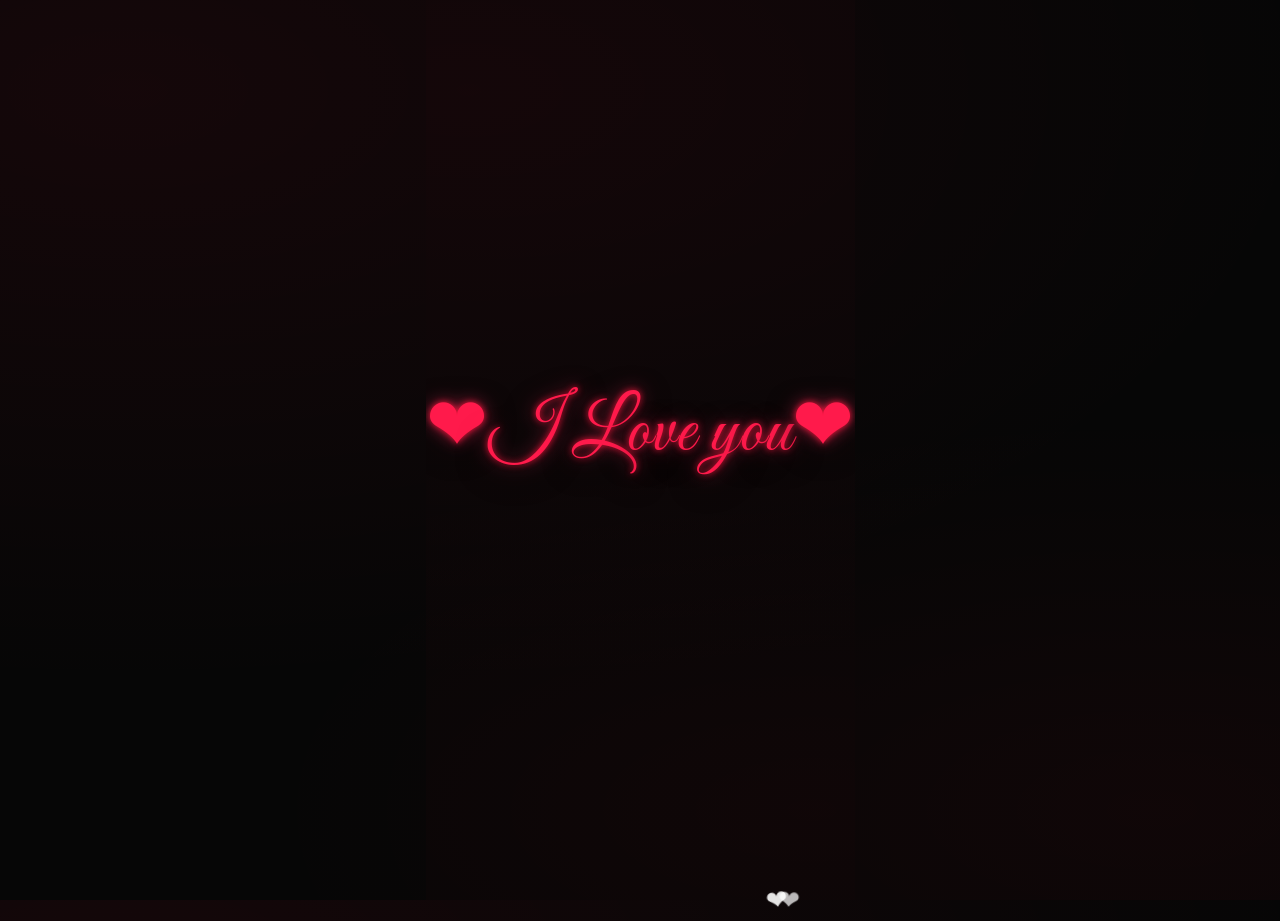
==== index.html @ e8371865 "Add files via upload" ====
<!DOCTYPE html>
<html lang="en">
<head>
  <meta charset="utf-8" />
  <title>Will you be my girlfriend?</title>

  <!-- Beautiful script + modern sans -->
  <link href="https://fonts.googleapis.com/css2?family=Great+Vibes&family=Poppins:wght@300;600&display=swap" rel="stylesheet">

  <style>
    :root{
      --red1: #ff1a4b;
      --red2: #ff3366;
      --bg: #060606;
    }

    html,body{
      height:100%;
      margin:0;
      background: radial-gradient(1200px 600px at 10% 10%, rgba(255,20,60,0.06), transparent),
                  radial-gradient(900px 400px at 90% 90%, rgba(255,10,40,0.04), transparent),
                  var(--bg);
      font-family: "Poppins", system-ui, -apple-system, "Segoe UI", Roboto, "Helvetica Neue", Arial;
      overflow:hidden;
      display:flex;
      align-items:center;
      justify-content:center;
      color:white;
    }

    /* floating hearts (background) */
    .heart {
      position:absolute;
      bottom:-20px;
      font-size:18px;
      opacity:0.75;
      filter: blur(0.2px);
      animation: floatUp linear infinite;
    }
    @keyframes floatUp {
      0% { transform: translateY(0) scale(0.9); opacity:0.9; }
      100% { transform: translateY(-120vh) scale(1.4); opacity:0; }
    }

    /* Center column */
    .center {
      z-index: 5;
      text-align:center;
      pointer-events: auto;
    }

    /* I Love You — fancy script and per-letter animation */
    #loveText{
      font-family: "Great Vibes", cursive;
      font-size: 4.6rem;
      line-height:1;
      color: var(--red1);
      letter-spacing: 1px;
      text-shadow:
        0 0 6px rgba(255,20,60,0.9),
        0 0 18px rgba(255,50,100,0.6),
        0 8px 30px rgba(0,0,0,0.6);
      cursor: pointer;
      user-select: none;
      -webkit-tap-highlight-color: transparent;
      display:inline-block;
    }

    /* each character animation */
    .letter {
      display:inline-block;
      opacity:0;
      transform: translateY(30px) scale(0.95) rotate(-2deg);
      animation: letterIn 600ms cubic-bezier(.2,.9,.3,1) forwards;
    }
    @keyframes letterIn {
      to { opacity:1; transform: translateY(0) scale(1) rotate(0deg); }
    }

    /* small hint text */
    #hint {
      font-size: 0.95rem;
      color: rgba(255,160,180,0.95);
      margin-top: 10px;
      text-shadow: 0 0 6px rgba(255,50,100,0.12);
      opacity:0;
      transform: translateY(6px);
      transition: all 400ms ease;
    }
    #hint.visible { opacity:1; transform: translateY(0); }

    /* Popup - centered and precise */
    #popup {
      position: fixed;
      top: 50%;
      left: 50%;
      transform: translate(-50%, -50%) scale(0.0);
      transition: transform 430ms cubic-bezier(.2,.95,.2,1);
      z-index: 999;
      pointer-events: none;
      width: min(520px, 92vw);
      max-width: 92vw;
      box-sizing: border-box;
    }

    #popup.show {
      transform: translate(-50%, -50%) scale(1);
      pointer-events: auto;
    }

    .popup-card{
      background: linear-gradient(180deg, rgba(18,18,18,0.98), rgba(12,12,12,0.98));
      border-radius: 18px;
      padding: 28px;
      border: 1px solid rgba(255,40,80,0.12);
      box-shadow: 0 12px 40px rgba(0,0,0,0.6), 0 0 24px rgba(255,20,60,0.06) inset;
      color: #fff;
      position: relative;
      overflow: visible;
    }

    .popup-card h2{
      margin:0 0 18px 0;
      font-size:1.6rem;
      color: #ffd6e2;
      text-shadow: 0 0 10px rgba(255,20,60,0.12);
      font-weight:600;
    }

    /* Button area: fixed height area so moving is smooth & contained */
    .btn-area{
      position: relative;
      width:100%;
      height:110px; /* room to dodge */
      display:block;
      margin-top: 6px;
    }

    .btn{
      position: absolute;
      padding: 12px 20px;
      border-radius: 12px;
      border: none;
      font-size: 1.05rem;
      cursor: pointer;
      user-select: none;
      transition: left 220ms ease, top 220ms ease, transform 160ms ease;
      box-shadow: 0 6px 18px rgba(0,0,0,0.45);
    }

    .yes{
      background: linear-gradient(180deg, var(--red1), var(--red2));
      color: white;
      left: 50%;
      transform: translate(-50%, -50%);
      top: 50%;
      box-shadow: 0 8px 26px rgba(255,20,60,0.25);
    }
    .yes:active { transform: translate(-50%, -50%) scale(0.98); }

    .no{
      background: #8a8a8a;
      color: white;
      top: 50%;
      left: calc(50% + 110px); /* fallback initial position */
      transform: translate(-50%, -50%);
    }

    /* Final success message */
    .final {
      text-align:center;
      padding: 34px;
      font-size: 1.5rem;
      color:#ffdfe6;
      text-shadow: 0 0 12px rgba(255,60,80,0.12);
    }

    /* smaller screens adjustments */
    @media (max-width:420px){
      #loveText { font-size: 3.2rem; }
      .btn-area{ height:140px; }
      .no{ left: calc(50% + 80px); }
    }

  </style>
</head>
<body>

  <div class="center">
    <div id="loveText">❤️I Love you❤️</div>
    <div id="hint">(click on it)</div>
  </div>

  <!-- popup -->
  <div id="popup" aria-hidden="true">
    <div class="popup-card" role="dialog" aria-modal="true" aria-label="Proposal">
      <h2>Will you be my girlfriend?</h2>

      <div class="btn-area" id="btnArea">
        <button class="btn yes" id="yesBtn">Yes ❤️</button>
        <button class="btn no" id="noBtn">No ❌</button>
      </div>
    </div>
  </div>

  <!-- floating hearts background -->
  <script>
    // small floating hearts in background
    function createHeartBg(){
      const h = document.createElement('div');
      h.className = 'heart';
      h.textContent = '❤';
      const size = Math.random() * 18 + 12;
      h.style.fontSize = size + 'px';
      h.style.left = (Math.random() * 100) + 'vw';
      h.style.animationDuration = (Math.random() * 4 + 5) + 's';
      h.style.opacity = (Math.random()*0.5 + 0.4);
      h.style.transform = 'translateY(0) rotate('+ (Math.random()*40 - 20) +'deg)';
      document.body.appendChild(h);
      setTimeout(()=> h.remove(), 9000);
    }
    setInterval(createHeartBg, 520);

    // LETTER-BY-LETTER: wrap each char in span with staggered delay
    const loveText = document.getElementById('loveText');
    const hint = document.getElementById('hint');
    function splitAndAnimate(textEl){
      const raw = textEl.textContent.trim();
      textEl.innerHTML = '';
      [...raw].forEach((ch, i) => {
        const span = document.createElement('span');
        span.className = 'letter';
        span.textContent = (ch === ' ') ? '\u00A0' : ch;
        span.style.animationDelay = (i * 0.08) + 's';
        textEl.appendChild(span);
      });
      // show hint after full reveal
      const totalDelay = raw.length * 0.08 + 0.45;
      setTimeout(()=> hint.classList.add('visible'), totalDelay*1000);
    }

    // initial split + animate
    splitAndAnimate(loveText);

    // small burst of hearts around text when clicked
    function burstHeartsAt(el, count = 8){
      const rect = el.getBoundingClientRect();
      for(let i=0;i<count;i++){
        const h = document.createElement('div');
        h.className = 'heart';
        h.textContent = '❤';
        const size = Math.random()*16 + 12;
        h.style.fontSize = size + 'px';
        h.style.left = (rect.left + rect.width * Math.random()) + 'px';
        h.style.top = (rect.top + rect.height * Math.random()) + 'px';
        h.style.animationDuration = (Math.random()*1 + 1) + 's';
        h.style.opacity = 1;
        h.style.transform = 'translateY(0) scale(1)';
        h.style.transition = 'transform 800ms ease, opacity 800ms ease';
        document.body.appendChild(h);
        // animate upwards then remove
        requestAnimationFrame(()=> {
          h.style.transform = 'translateY(-120vh) scale(1.6)';
          h.style.opacity = 0;
        });
        setTimeout(()=> h.remove(), 1200);
      }
    }

    // POPUP handling
    const popup = document.getElementById('popup');
    const btnArea = document.getElementById('btnArea');
    const yesBtn = document.getElementById('yesBtn');
    const noBtn = document.getElementById('noBtn');

    // place buttons inside btn-area so they are properly aligned & contained
    function placeInitialButtons(){
      // ensure btn-area has been laid out
      const areaW = btnArea.clientWidth;
      const areaH = btnArea.clientHeight;
      const yesW = yesBtn.offsetWidth;
      const yesH = yesBtn.offsetHeight;
      const noW = noBtn.offsetWidth;
      const noH = noBtn.offsetHeight;
      // center yes
      yesBtn.style.left = (areaW/2 - yesW/2) + 'px';
      yesBtn.style.top  = (areaH/2 - yesH/2) + 'px';
      // place no to the right if there is space otherwise below
      const gap = 24;
      const rightX = areaW/2 + yesW/2 + gap;
      if (rightX + noW <= areaW){
        noBtn.style.left = rightX + 'px';
        noBtn.style.top  = (areaH/2 - noH/2) + 'px';
      } else {
        noBtn.style.left = (areaW/2 - noW/2) + 'px';
        noBtn.style.top  = (areaH/2 + yesH/2 + gap) + 'px';
      }
    }

    // compute new random position for no button constrained to btn-area
    function moveNoBtnRandom(){
      const areaW = btnArea.clientWidth;
      const areaH = btnArea.clientHeight;
      const w = noBtn.offsetWidth;
      const h = noBtn.offsetHeight;

      // safe margins so button doesn't touch edges
      const margin = 8;
      const maxX = Math.max(0, areaW - w - margin*2);
      const maxY = Math.max(0, areaH - h - margin*2);

      const x = Math.random() * maxX + margin;
      const y = Math.random() * maxY + margin;

      noBtn.style.left = x + 'px';
      noBtn.style.top  = y + 'px';
      // tiny scale pop for fun
      noBtn.style.transform = 'translate(0,0) scale(1.03)';
      setTimeout(()=> { noBtn.style.transform = 'translate(0,0) scale(1)'; }, 160);
    }

    // show popup when clicking the big text
    loveText.addEventListener('click', () => {
      // little burst + reveal popup
      burstHeartsAt(loveText, 12);
      popup.classList.add('show');
      popup.setAttribute('aria-hidden','false');
      // place buttons after popup becomes visible (let layout happen)
      setTimeout(() => placeInitialButtons(), 70);
      // in case layout is slower on some devices
      setTimeout(() => placeInitialButtons(), 240);
    });

    // No button moves on mouseenter and on touchstart or click (to handle mobile)
    noBtn.addEventListener('mouseenter', moveNoBtnRandom);
    noBtn.addEventListener('click', (e)=>{
      e.preventDefault();
      moveNoBtnRandom();
    });
    noBtn.addEventListener('touchstart', (e)=>{
      e.preventDefault();
      moveNoBtnRandom();
    }, {passive:false});

    // Re-position buttons if window resizes
    window.addEventListener('resize', ()=> {
      if (popup.classList.contains('show')){
        placeInitialButtons();
      }
    });

    // Yes button action -> show final message with small animation
    yesBtn.addEventListener('click', ()=> {
      const card = popup.querySelector('.popup-card');
      card.innerHTML = '<div class="final">Yay! ❤️ You made me the happiest. Thank you!</div>';
      // small heart rain for celebration
      for(let i=0;i<18;i++) setTimeout(()=> createHeartBg(), i*80);
    });

    // Prevent accidental text selection on long-press
    document.addEventListener('selectstart', e => e.preventDefault());
  </script>
</body>
</html>
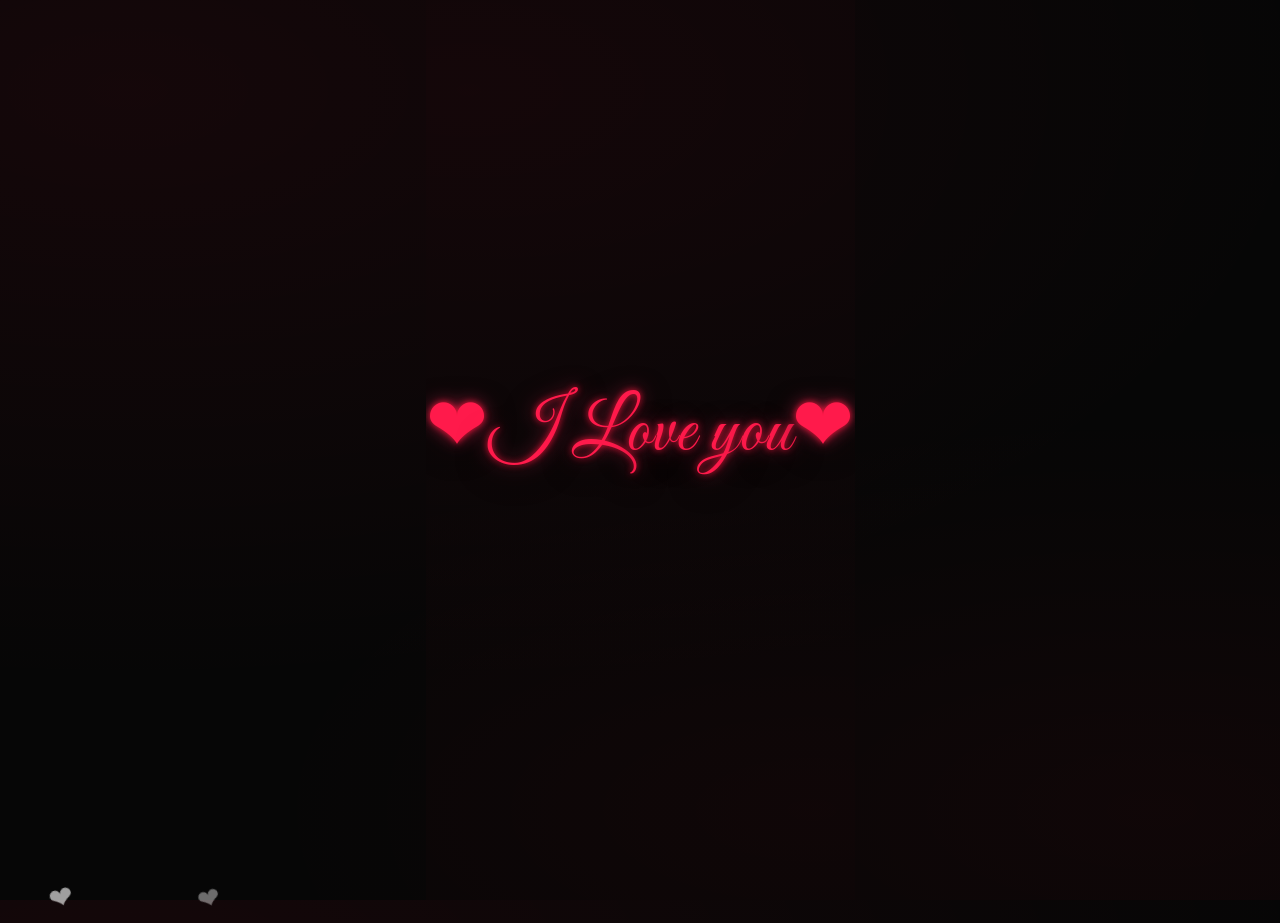
==== commit c6e19a12: "Change title from 'Will you be my girlfriend?' to 'SURPRIZEE !!!'" ====
--- a/index.html
+++ b/index.html
@@ -2,7 +2,7 @@
 <html lang="en">
 <head>
   <meta charset="utf-8" />
-  <title>Will you be my girlfriend?</title>
+  <title>SURPRIZEE !!!</title>
 
   <!-- Beautiful script + modern sans -->
   <link href="https://fonts.googleapis.com/css2?family=Great+Vibes&family=Poppins:wght@300;600&display=swap" rel="stylesheet">
@@ -361,4 +361,4 @@
     document.addEventListener('selectstart', e => e.preventDefault());
   </script>
 </body>
-</html>+</html>
